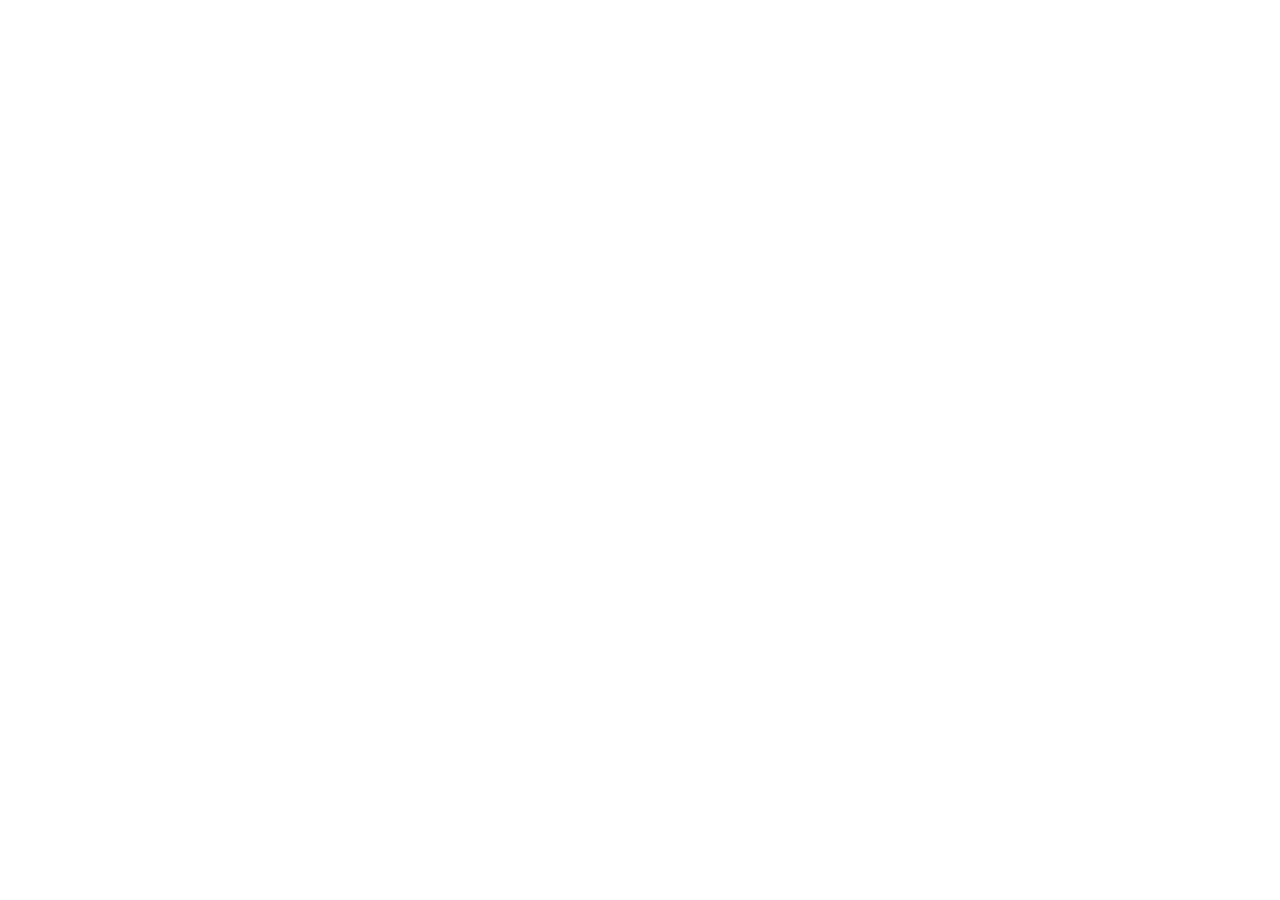
==== app/scene/index.html @ 1c398803 "feat: C新增机器人圆桌与同步分析展示" ====
<!doctype html>
<html lang="zh-CN"><head><meta charset="UTF-8"><meta name="viewport" content="width=device-width, initial-scale=1">
<style>
*{box-sizing:border-box}body{margin:0;font-family:"Segoe UI","Microsoft YaHei",sans-serif;color:#233630;background:transparent}
button,summary{font:inherit}button{cursor:pointer}
:root{--ink:#263d36;--muted:#77867e;--paper:#fffef9;--line:#dce6da;--green:#2c6e51;--bg:#eaf1df}
.layout{height:650px;display:grid;grid-template-rows:430px 212px;gap:8px}
.stage{position:relative;border-radius:28px;overflow:hidden;background:radial-gradient(ellipse at 50% 36%,#fbf6df 0,#edf2df 50%,#d9e6ce 100%);border:1px solid #dbe5d1;transition:background 1s,color 1s;color:#283f34}
.stage.night{background:radial-gradient(ellipse at 50% 48%,#253c51 0,#17283e 55%,#111e31 100%);border-color:#304458;color:#ecf4f3}
.sky{position:absolute;inset:0;overflow:hidden;pointer-events:none}.sky::before{content:"";position:absolute;width:220px;height:220px;border-radius:50%;right:-65px;top:-70px;background:#ffe6a6;box-shadow:0 0 90px #ffedb6aa;opacity:.65}
.night .sky::before{width:100px;height:100px;top:30px;right:60px;background:#d5e4ee;box-shadow:0 0 45px #a7c6e84a;opacity:.17}
.stars{display:none;position:absolute;inset:0;background-image:radial-gradient(circle,#d5e9f5 1px,transparent 1.5px);background-size:97px 69px;opacity:.3}.night .stars{display:block}
.stagebar{position:absolute;left:22px;right:22px;top:16px;z-index:5;display:flex;justify-content:space-between;align-items:center;gap:8px}
.badge{font-size:11px;font-weight:600;border-radius:20px;padding:6px 10px;background:#ffffffc7;color:#45634f;border:1px solid #ffffff99;letter-spacing:.3px}
.night .badge{color:#d0e2ed;background:#263c54cc;border-color:#45607766}.badge.private{background:#f3e5ff;color:#75518b}
.table{position:absolute;width:49%;height:56%;left:25.5%;top:25%;border-radius:50%;background:radial-gradient(ellipse,#e5e6c9,#c9d7b8 70%);border:10px solid #d5bc91;box-shadow:0 10px 0 #aa916c,0 18px 30px #50644225,inset 0 0 0 2px #f3f1d2}
.night .table{background:radial-gradient(ellipse,#294658,#1d3549);border-color:#48606a;box-shadow:0 10px 0 #283d49,0 18px 40px #0004,inset 0 0 0 2px #4c6d7d}
.table::after{content:"WOLF / STAGE";position:absolute;bottom:18px;left:0;right:0;text-align:center;letter-spacing:5px;font-size:10px;font-weight:700;color:#6f80644d}.night .table::after{color:#c4dfe52d}
.orbit{position:absolute;left:8%;top:16%;width:84%;height:78%;border:1px dashed #97ac8d4d;border-radius:50%}.night .orbit{border-color:#b7d9df1a}
.seat{position:absolute;transform:translate(-50%,-50%);width:160px;text-align:center;z-index:3;display:flex;align-items:center;flex-direction:column;gap:2px}
.robot{width:94px;height:104px;overflow:visible;filter:drop-shadow(0 7px 3px #173f3920);transition:filter .8s,opacity .8s}
.active .robot{animation:bob 2s ease-in-out infinite;filter:drop-shadow(0 0 10px #9fe9bf90)}
.seat.active::before{content:"";width:85px;height:17px;border:2px solid #5aa279;border-radius:50%;position:absolute;bottom:17px;background:#9bce9833}
.night .seat.active::before{border-color:#91dcd7}.dead .robot{filter:grayscale(1);opacity:.42}.dead .identity{opacity:.65}
.identity{display:flex;gap:5px;align-items:center;justify-content:center;min-width:92px;height:29px;border-radius:9px;background:#fff9eb;border:1px solid #e5d7b8;color:#7d6740;box-shadow:0 3px 9px #394b3010;font-size:11px;font-weight:700;backface-visibility:hidden}
.identity.wolf{background:#ffedeb;color:#aa544e;border-color:#edbbb3}.identity.seer{background:#eee9ff;color:#7657a8;border-color:#d2c2ee}.identity.villager{background:#eef5e5;color:#597743;border-color:#c8d9b3}
.identity.unknown{background:#e4e9e6;color:#78867c;border-color:#cbd4cb}
.deal .identity{animation:deal .9s cubic-bezier(.2,.7,.2,1) both;animation-delay:var(--delay)}
.name{font-size:11px;font-weight:650;letter-spacing:1px;white-space:nowrap}.name span{font-size:9px;letter-spacing:0;font-weight:400;opacity:.6;margin-left:4px}.dead .name{text-decoration:line-through;opacity:.55}
.seatnote{position:absolute;right:12px;top:35px;background:#e8ebea;color:#7b8580;border-radius:5px;font-size:9px;padding:3px 5px;transform:rotate(8deg)}
.center{position:absolute;left:50%;top:49%;transform:translate(-50%,-50%);z-index:6;width:31%;max-width:360px;min-width:245px;text-align:center}
.eyebrow{font-size:9px;font-weight:700;letter-spacing:1.8px;text-transform:uppercase;margin-bottom:7px;color:#69846b}.night .eyebrow{color:#a8c5d1}
.bubble{text-align:left;position:relative;box-shadow:0 10px 24px #172f3012;animation:arrive .35s ease-out;padding:14px 16px;background:#fffcf1;color:#354a3e;border:1px solid #e8dfc9}
.bubble.speech{border-radius:20px 20px 20px 4px;background:#fffef9;border-color:#d9e4d6}
.bubble.action{border-radius:4px 15px 4px 15px;border-left:4px solid #c6955d;background:#fff6e7}
.bubble.action.private-action{border-left-color:#9b7bb6;background:#f5effc;color:#5a4770}
.bubble.speech::after{content:"";position:absolute;bottom:-9px;left:18px;border-top:10px solid #fffef9;border-right:11px solid transparent}
.bubble.action::after{content:"";position:absolute;bottom:-7px;left:20px;width:11px;height:11px;background:inherit;transform:rotate(45deg);border-bottom:1px solid #e8dfc9;border-right:1px solid #e8dfc9}
.bubblehead{display:flex;align-items:center;justify-content:space-between;font-size:10px;color:#7c8778;margin-bottom:7px;gap:5px}.bubblehead b{font-weight:700;color:#4c6354}
.bubbletext{font-size:13px;line-height:1.75;max-height:100px;overflow:auto;overflow-wrap:anywhere}.bubble small{display:block;margin-top:8px;font-size:9px;color:#8c897c}
.reason{margin-top:7px;padding-top:7px;border-top:1px dashed #cbbdd2;color:#86778f;font-size:10px;line-height:1.5;max-height:40px;overflow:auto}
.timeline{position:absolute;bottom:12px;left:22px;right:22px;display:flex;justify-content:space-between;font-size:10px;opacity:.7;z-index:5}
.progressdots{display:flex;align-items:center;gap:7px}.dot{width:5px;height:5px;border-radius:50%;background:#779b79}.night .dot{background:#9bc6d5}.dot.now{width:17px;border-radius:4px}
.target-line{position:absolute;inset:0;width:100%;height:100%;z-index:2;pointer-events:none}
.analysis{border-radius:22px;background:#fffef9;border:1px solid #e0e7db;padding:16px 20px;overflow:auto;color:#334b3c}
.analysisbar{display:flex;align-items:center;justify-content:space-between;margin-bottom:12px;font-size:11px}.analysisbar strong{font-size:14px;letter-spacing:.5px}.analysisbar small{font-size:10px;color:#8b998c}
.analysisgrid{display:grid;grid-template-columns:1.35fr 1fr 1fr;gap:22px}.analysiscol+ .analysiscol{border-left:1px solid #e7ece1;padding-left:22px}
.label{color:#899786;font-size:9px;letter-spacing:1.5px;font-weight:600;margin-bottom:8px}
.quote{font-size:12px;line-height:1.7;margin-bottom:10px;max-height:47px;overflow:auto}.intent{display:inline-block;border-radius:7px;padding:5px 9px;font-size:11px;font-weight:650;background:#e7efdd;color:#557243}
.chips{display:flex;flex-wrap:wrap;gap:5px}.chip{padding:4px 7px;background:#f1f3e9;border-radius:5px;color:#6e7b61;font-size:10px}.subtle{font-size:10px;color:#8a9587;line-height:1.6;margin-top:7px}
.pipeline{display:flex;align-items:center;gap:5px;font-size:10px;color:#74896d}.step{background:#edf3e7;padding:6px;border-radius:6px}.step.pending{background:#f3f0e8;color:#9b9486}
.numbers{display:flex;gap:19px}.number b{font-size:23px;font-weight:600;display:block;letter-spacing:-1px;color:#436b4c}.number span{font-size:9px;color:#85957e}
details{margin-top:8px;font-size:10px;color:#7c8a74}summary{cursor:pointer;list-style:none}summary::before{content:"+ ";color:#5c7e52}details[open] summary::before{content:"− "}pre{white-space:pre-wrap;font-size:10px;line-height:1.5;background:#f3f4ee;padding:10px;border-radius:7px;overflow-wrap:anywhere}
.night + .analysis{background:#192b3d;color:#e0eaf0;border-color:#30475a}.night + .analysis .label,.night + .analysis .subtle,.night + .analysis small{color:#9bb0ba}.night + .analysis .analysiscol+ .analysiscol{border-color:#34495b}.night + .analysis .quote{color:#dfebed}.night + .analysis .chip,.night + .analysis .step{background:#294452;color:#c0d6db}.night + .analysis .intent{background:#304f52;color:#c3e8cd}.night + .analysis .number b{color:#c3e5d7}.night + .analysis pre{background:#122332;color:#c3d4dd}.night + .analysis details{color:#a6c3cc}
@keyframes bob{50%{transform:translateY(-4px)}}@keyframes deal{0%{opacity:0;transform:translateY(80px) rotateY(180deg) scale(.3)}55%{opacity:1}100%{opacity:1;transform:translateY(0) rotateY(0) scale(1)}}@keyframes arrive{from{opacity:0;transform:translateY(5px)}to{opacity:1;transform:translateY(0)}}
@media(max-width:800px){.layout{height:790px;grid-template-rows:490px 292px}.seat{width:120px}.robot{width:78px;height:88px}.identity{min-width:78px;height:26px;font-size:10px}.name{font-size:10px}.center{min-width:220px;width:37%}.bubble{padding:12px}.bubbletext{font-size:11px;max-height:85px}.analysisgrid{grid-template-columns:1.1fr 1fr;gap:14px}.analysiscol+ .analysiscol{padding-left:14px}.analysiscol:last-child{grid-column:1/3;border:0;padding-left:0;display:flex;gap:20px;align-items:center}.analysiscol:last-child .label{margin-bottom:0}.analysiscol:last-child details{margin-top:0}.table{width:52%;left:24%;height:55%;top:25%}.badge{font-size:9px;padding:5px 8px}.stagebar{left:12px;right:12px}.timeline{left:14px;right:14px}.analysis{padding:14px}}
@media(prefers-reduced-motion:reduce){*{animation:none!important;transition:none!important}}
</style></head><body>
<main class="layout" id="app" aria-label="六机器人狼人杀观察场景"></main>
<script>
const POS=[[26,18],[74,18],[88,51],[74,77],[26,77],[12,51]];
const COLORS=['#80bfa2','#e8b27d','#b09bd0','#7faec7','#d4bf74','#d8949e'];
const NAMES=['青柠','琥珀','星云','冰川','麦穗','珊瑚'];
let previous='',lastGameId='',lastCursor=-1;
const esc=v=>String(v==null?'':v).replace(/[&<>"']/g,c=>({'&':'&amp;','<':'&lt;','>':'&gt;','"':'&quot;',"'":'&#39;'}[c]));
function robot(id,dead){
const color=COLORS[id-1],eye=dead?'<path d="m35 40 7 7m0-7-7 7m23-7 7 7m0-7-7 7" stroke="#717c76" stroke-width="3" stroke-linecap="round"/>':
'<rect x="33" y="39" width="11" height="14" rx="5.5" fill="#d3fff0"/><rect x="56" y="39" width="11" height="14" rx="5.5" fill="#d3fff0"/><circle cx="38" cy="44" r="2" fill="#fff"/><circle cx="61" cy="44" r="2" fill="#fff"/>';
return '<svg class="robot" role="img" aria-label="'+id+'号卡通机器人'+(dead?'已出局':'')+'" viewBox="0 0 100 110"><ellipse cx="50" cy="105" rx="24" ry="4" fill="#203c3020"/><path d="M50 15V6" stroke="'+color+'" stroke-width="4"/><circle cx="50" cy="5" r="4" fill="'+color+'"/><rect x="15" y="31" width="8" height="22" rx="4" fill="'+color+'"/><rect x="77" y="31" width="8" height="22" rx="4" fill="'+color+'"/><rect x="21" y="17" width="58" height="49" rx="18" fill="'+color+'"/><path d="M31 24Q50 16 69 24" fill="none" stroke="#ffffff77" stroke-width="3" stroke-linecap="round"/><rect x="27" y="31" width="46" height="27" rx="11" fill="#243f42"/>'+eye+'<rect x="32" y="69" width="36" height="27" rx="10" fill="'+color+'"/><rect x="40" y="73" width="20" height="15" rx="5" fill="#ffffffbb"/><path d="m47 78 7 3-7 3z" fill="'+color+'"/><path d="M27 75q-9 6-8 15M73 75q9 6 8 15" fill="none" stroke="'+color+'" stroke-width="8" stroke-linecap="round"/><rect x="35" y="94" width="12" height="9" rx="4" fill="'+color+'"/><rect x="53" y="94" width="12" height="9" rx="4" fill="'+color+'"/></svg>';
}
function send(type,data){window.parent.postMessage(Object.assign({isStreamlitMessage:true,type:type},data||{}),'*')}
function render(m){
const signature=JSON.stringify(m);if(signature===previous)return;previous=signature;
const c=m.current,a=m.analysis;
const deal=!!m.game_id&&m.cursor===1&&(lastGameId!==m.game_id||lastCursor<1);lastGameId=m.game_id;lastCursor=m.cursor;
const seats=m.players.map((p,i)=>'<section class="seat '+(!p.alive?'dead ':'')+(c.actor===p.id?'active ':'')+(deal?'deal':'')+'" style="left:'+POS[i][0]+'%;top:'+POS[i][1]+'%;--delay:'+(i*170)+'ms" aria-label="'+p.id+'号 '+esc(p.role_name)+' '+(p.alive?'存活':'已出局')+'"><div class="identity '+esc(p.role||'unknown')+'">'+(p.role==='wolf'?'◆':p.role==='seer'?'◈':p.role?'✦':'◇')+' '+esc(p.role_name)+'</div>'+robot(p.id,!p.alive)+'<div class="name">'+p.id+'号 · '+NAMES[i]+'<span>'+(p.alive?'': '已出局')+'</span></div>'+(!p.alive?'<div class="seatnote">已出局</div>':'')+'</section>').join('');
let target='';
if(c.actor&&c.target){const p=POS[c.actor-1],q=POS[c.target-1];target='<svg class="target-line" viewBox="0 0 100 100" preserveAspectRatio="none" aria-label="'+c.actor+'号指向'+c.target+'号"><defs><marker id="arrow" viewBox="0 0 10 10" refX="8" refY="5" markerWidth="5" markerHeight="5" orient="auto"><path d="M0 0L10 5L0 10Z" fill="#cfa16b"/></marker></defs><line x1="'+p[0]+'" y1="'+(p[1]+6)+'" x2="'+q[0]+'" y2="'+(q[1]+6)+'" stroke="#cfa16b" stroke-width=".35" stroke-dasharray="1 1" opacity=".65" marker-end="url(#arrow)"/></svg>'}
const phaseName=({night:'夜晚 · 秘密行动',day_speak:'白天 · 公开发言',day_vote:'白天 · 正式投票'})[m.phase]||'观察对局';
const phaseTag=m.winner?'对局结束':m.cursor?phaseName:'准备开局';
const body=m.busy?'正在等待模型返回，本次行动完成后会自动更新。':c.body;
const turn=m.winner|| (m.busy?'正在思考…':c.actor?c.actor+'号机器人 · '+c.title:c.title);
const speaker=a.speaker?a.speaker+'号原文':'等待公开发言';
let chips=[];const entities=a.entities||{};
if(entities.player_ids&&entities.player_ids.length)chips.push('提及 '+entities.player_ids.join('、')+'号');
if(entities.claimed_role)chips.push('声称 '+entities.claimed_role);
if(entities.check_target!=null)chips.push('查验 '+entities.check_target+'号');
if(entities.vote_target!=null)chips.push('投票意向 '+entities.vote_target+'号');
if(!chips.length)chips.push(a.classified?'未提取到明确目标':'发言后同步分析');
const metrics=m.metrics||{},calls=metrics.call_count===undefined?'—':metrics.call_count,events=m.cursor;
const sourceText=m.source==='离线联调'?'离线玩家 · A本地模型':m.source;
document.getElementById('app').innerHTML='<section class="stage '+(m.night?'night':'day')+'" aria-label="'+(m.night?'夜晚场景':'白天场景')+'"><div class="sky"><div class="stars"></div></div><div class="stagebar"><span class="badge">'+(m.night?'☾':'☀')+' '+esc(phaseTag)+'</span><span class="badge">'+(m.replay?'↶ 历史回放':'◉ 现场观察')+' · '+esc(sourceText)+'</span></div><div class="orbit"></div><div class="table"></div>'+target+seats+'<div class="center"><div class="eyebrow">'+(m.winner?'GAME FINISHED':m.busy?'THINKING':c.speech?'PUBLIC SPEECH':'CURRENT ACTION')+'</div><div class="bubble '+(c.speech?'speech':'action')+(c.private?' private-action':'')+'" role="status" aria-live="polite"><div class="bubblehead"><b>'+esc(turn)+'</b><span>'+(c.private?'仅上帝视角':c.speech?'公开发言':'游戏记录')+'</span></div><div class="bubbletext">'+esc(body)+'</div>'+(c.reason?'<div class="reason">角色自述依据：'+esc(c.reason)+'</div>':'')+'</div></div><div class="timeline"><span>'+(m.cursor?'DAY '+m.day+' · '+(m.night?'NIGHT':'DAYLIGHT'):'2 狼人 / 1 预言家 / 3 平民')+'</span><div class="progressdots"><span class="dot '+(m.night?'now':'')+'"></span><span>夜晚</span><span class="dot '+(m.phase==='day_speak'?'now':'')+'"></span><span>发言</span><span class="dot '+(m.phase==='day_vote'?'now':'')+'"></span><span>投票</span></div><span>上帝视角 · 私密信息仅供观察</span></div></section><section class="analysis" aria-label="同步小模型分析"><div class="analysisbar"><strong>✦ 小模型观察站</strong><small>随公开发言同步 · 仅识别表达，不认证身份</small></div><div class="analysisgrid"><div class="analysiscol"><div class="label">'+esc(speaker)+'</div><div class="quote">'+esc(a.speech||'夜间行动无需发言分类。出现公开发言后，这里会展示原句与分析。')+'</div><span class="intent">'+esc(a.intent)+'</span> <span style="font-size:9px;color:#94a18e">'+(a.classified?'已记录':'等待中')+'</span></div><div class="analysiscol"><div class="label">识别信息 / 协作状态</div><div class="chips">'+chips.map(x=>'<span class="chip">'+esc(x)+'</span>').join('')+'</div><div class="pipeline" style="margin-top:12px"><span class="step">公开发言</span> → <span class="step '+(!a.classified?'pending':'')+'">小模型分析</span> → <span class="step pending">后续输入待核验</span></div><div class="subtle">'+esc(a.confidence)+'</div></div><div class="analysiscol"><div><div class="label">这场对局 / 检查</div><div class="numbers"><div class="number"><b>'+events+'</b><span>已显示事件</span></div><div class="number"><b>'+esc(calls)+'</b><span>服务记录调用</span></div></div></div><details><summary>查看本步证据</summary><div class="subtle">对局 '+esc(m.game_id||'尚未创建')+' · 事件 '+m.cursor+'<br>模型 '+esc(a.model||'等待发言')+'<br>'+esc(a.evidence_note)+'</div><pre>'+esc(JSON.stringify({event:c,analysis:a,metrics:metrics},null,2))+'</pre></details></div></div></section>';
send('streamlit:setFrameHeight',{height:window.innerWidth<=800?790:650});
}
window.addEventListener('message',e=>{if(e.source===window.parent&&e.data&&e.data.type==='streamlit:render'&&e.data.args&&e.data.args.model)render(e.data.args.model)});
window.addEventListener('resize',()=>send('streamlit:setFrameHeight',{height:window.innerWidth<=800?790:650}));
send('streamlit:componentReady',{apiVersion:1});
send('streamlit:setFrameHeight',{height:650});
</script></body></html>
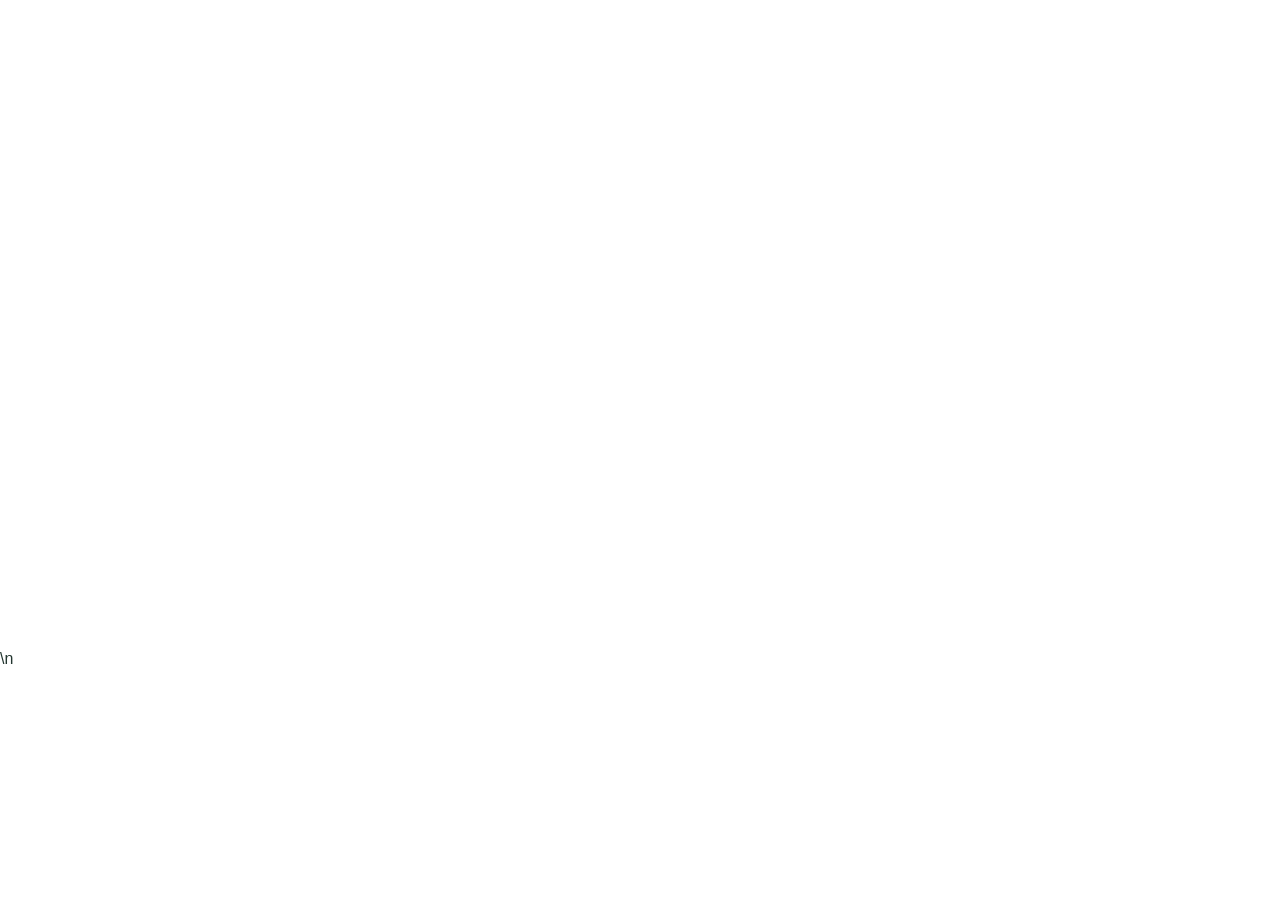
==== commit 2ede459d: "修复大部分bug" ====
--- a/app/scene/index.html
+++ b/app/scene/index.html
@@ -37,8 +37,9 @@
 .bubble.speech::after{content:"";position:absolute;bottom:-9px;left:18px;border-top:10px solid #fffef9;border-right:11px solid transparent}
 .bubble.action::after{content:"";position:absolute;bottom:-7px;left:20px;width:11px;height:11px;background:inherit;transform:rotate(45deg);border-bottom:1px solid #e8dfc9;border-right:1px solid #e8dfc9}
 .bubblehead{display:flex;align-items:center;justify-content:space-between;font-size:10px;color:#7c8778;margin-bottom:7px;gap:5px}.bubblehead b{font-weight:700;color:#4c6354}
-.bubbletext{font-size:13px;line-height:1.75;max-height:100px;overflow:auto;overflow-wrap:anywhere}.bubble small{display:block;margin-top:8px;font-size:9px;color:#8c897c}
-.reason{margin-top:7px;padding-top:7px;border-top:1px dashed #cbbdd2;color:#86778f;font-size:10px;line-height:1.5;max-height:40px;overflow:auto}
+.bubbletext{font-size:20px;line-height:1.6;max-height:150px;overflow:auto;overflow-wrap:anywhere}.bubble small{display:block;margin-top:8px;font-size:9px;color:#8c897c}
+.reason{margin-top:7px;padding-top:7px;border-top:1px dashed #cbbdd2;color:#86778f;font-size:14px;line-height:1.6;max-height:160px;overflow:auto}
+.wolf-discussion{margin-top:9px;padding:9px 11px;border-radius:10px;background:#f5effc;color:#654b78;border:1px solid #d7c4e6;text-align:left;font-size:11px;line-height:1.5;box-shadow:0 5px 14px #172f3010}.night .wolf-discussion{background:#2b243b;color:#e4d7f1;border-color:#66517b}.wolf-discussion b{display:block;font-size:10px;margin-bottom:4px}
 .timeline{position:absolute;bottom:12px;left:22px;right:22px;display:flex;justify-content:space-between;font-size:10px;opacity:.7;z-index:5}
 .progressdots{display:flex;align-items:center;gap:7px}.dot{width:5px;height:5px;border-radius:50%;background:#779b79}.night .dot{background:#9bc6d5}.dot.now{width:17px;border-radius:4px}
 .target-line{position:absolute;inset:0;width:100%;height:100%;z-index:2;pointer-events:none}
@@ -53,14 +54,14 @@
 details{margin-top:8px;font-size:10px;color:#7c8a74}summary{cursor:pointer;list-style:none}summary::before{content:"+ ";color:#5c7e52}details[open] summary::before{content:"− "}pre{white-space:pre-wrap;font-size:10px;line-height:1.5;background:#f3f4ee;padding:10px;border-radius:7px;overflow-wrap:anywhere}
 .night + .analysis{background:#192b3d;color:#e0eaf0;border-color:#30475a}.night + .analysis .label,.night + .analysis .subtle,.night + .analysis small{color:#9bb0ba}.night + .analysis .analysiscol+ .analysiscol{border-color:#34495b}.night + .analysis .quote{color:#dfebed}.night + .analysis .chip,.night + .analysis .step{background:#294452;color:#c0d6db}.night + .analysis .intent{background:#304f52;color:#c3e8cd}.night + .analysis .number b{color:#c3e5d7}.night + .analysis pre{background:#122332;color:#c3d4dd}.night + .analysis details{color:#a6c3cc}
 @keyframes bob{50%{transform:translateY(-4px)}}@keyframes deal{0%{opacity:0;transform:translateY(80px) rotateY(180deg) scale(.3)}55%{opacity:1}100%{opacity:1;transform:translateY(0) rotateY(0) scale(1)}}@keyframes arrive{from{opacity:0;transform:translateY(5px)}to{opacity:1;transform:translateY(0)}}
-@media(max-width:800px){.layout{height:790px;grid-template-rows:490px 292px}.seat{width:120px}.robot{width:78px;height:88px}.identity{min-width:78px;height:26px;font-size:10px}.name{font-size:10px}.center{min-width:220px;width:37%}.bubble{padding:12px}.bubbletext{font-size:11px;max-height:85px}.analysisgrid{grid-template-columns:1.1fr 1fr;gap:14px}.analysiscol+ .analysiscol{padding-left:14px}.analysiscol:last-child{grid-column:1/3;border:0;padding-left:0;display:flex;gap:20px;align-items:center}.analysiscol:last-child .label{margin-bottom:0}.analysiscol:last-child details{margin-top:0}.table{width:52%;left:24%;height:55%;top:25%}.badge{font-size:9px;padding:5px 8px}.stagebar{left:12px;right:12px}.timeline{left:14px;right:14px}.analysis{padding:14px}}
+@media(max-width:800px){.layout{height:790px;grid-template-rows:490px 292px}.seat{width:120px}.robot{width:78px;height:88px}.identity{min-width:78px;height:26px;font-size:10px}.name{font-size:10px}.center{min-width:220px;width:37%}.bubble{padding:12px}.bubbletext{font-size:16px;max-height:110px}.analysisgrid{grid-template-columns:1.1fr 1fr;gap:14px}.analysiscol+ .analysiscol{padding-left:14px}.analysiscol:last-child{grid-column:1/3;border:0;padding-left:0;display:flex;gap:20px;align-items:center}.analysiscol:last-child .label{margin-bottom:0}.analysiscol:last-child details{margin-top:0}.table{width:52%;left:24%;height:55%;top:25%}.badge{font-size:9px;padding:5px 8px}.stagebar{left:12px;right:12px}.timeline{left:14px;right:14px}.analysis{padding:14px}}
 @media(prefers-reduced-motion:reduce){*{animation:none!important;transition:none!important}}
 </style></head><body>
-<main class="layout" id="app" aria-label="六机器人狼人杀观察场景"></main>
+<main class="layout" id="app" aria-label="十席狼人杀观察场景"></main>
 <script>
-const POS=[[26,18],[74,18],[88,51],[74,77],[26,77],[12,51]];
-const COLORS=['#80bfa2','#e8b27d','#b09bd0','#7faec7','#d4bf74','#d8949e'];
-const NAMES=['青柠','琥珀','星云','冰川','麦穗','珊瑚'];
+const POS=[[18,12],[50,8],[82,12],[94,38],[82,72],[50,86],[18,72],[6,38],[31,28],[69,28]];
+const COLORS=['#80bfa2','#e8b27d','#b09bd0','#7faec7','#d4bf74','#d8949e','#9bc8b1','#c6a5df','#e5c584','#8db6d1'];
+const NAMES=['青柠','琥珀','星云','冰川','麦穗','珊瑚','松针','晚风','月桂','流萤'];
 let previous='',lastGameId='',lastCursor=-1;
 const esc=v=>String(v==null?'':v).replace(/[&<>"']/g,c=>({'&':'&amp;','<':'&lt;','>':'&gt;','"':'&quot;',"'":'&#39;'}[c]));
 function robot(id,dead){
@@ -73,13 +74,14 @@
 const signature=JSON.stringify(m);if(signature===previous)return;previous=signature;
 const c=m.current,a=m.analysis;
 const deal=!!m.game_id&&m.cursor===1&&(lastGameId!==m.game_id||lastCursor<1);lastGameId=m.game_id;lastCursor=m.cursor;
-const seats=m.players.map((p,i)=>'<section class="seat '+(!p.alive?'dead ':'')+(c.actor===p.id?'active ':'')+(deal?'deal':'')+'" style="left:'+POS[i][0]+'%;top:'+POS[i][1]+'%;--delay:'+(i*170)+'ms" aria-label="'+p.id+'号 '+esc(p.role_name)+' '+(p.alive?'存活':'已出局')+'"><div class="identity '+esc(p.role||'unknown')+'">'+(p.role==='wolf'?'◆':p.role==='seer'?'◈':p.role?'✦':'◇')+' '+esc(p.role_name)+'</div>'+robot(p.id,!p.alive)+'<div class="name">'+p.id+'号 · '+NAMES[i]+'<span>'+(p.alive?'': '已出局')+'</span></div>'+(!p.alive?'<div class="seatnote">已出局</div>':'')+'</section>').join('');
+const seats=m.players.map((p,i)=>'<section class="seat '+(!p.alive?'dead ':'')+(c.actor===p.id?'active ':'')+(deal?'deal':'')+'" style="left:'+POS[i][0]+'%;top:'+POS[i][1]+'%;--delay:'+(i*170)+'ms" aria-label="'+(p.is_human?'我，':'')+p.id+'号 '+esc(p.role_name)+' '+(p.alive?'存活':'已出局')+'"><div class="identity '+esc(p.role||'unknown')+'">'+(p.is_human?'我 · ':'')+(p.role==='wolf'?'◆':p.role==='seer'?'◈':p.role?'✦':'◇')+' '+esc(p.role_name)+'</div>'+robot(p.id,!p.alive)+'<div class="name">'+(p.is_human?'我 · ':'')+p.id+'号 · '+NAMES[i]+'<span>'+(p.alive?'': '已出局')+'</span></div>'+(!p.alive?'<div class="seatnote">已出局</div>':'')+'</section>').join('');
 let target='';
 if(c.actor&&c.target){const p=POS[c.actor-1],q=POS[c.target-1];target='<svg class="target-line" viewBox="0 0 100 100" preserveAspectRatio="none" aria-label="'+c.actor+'号指向'+c.target+'号"><defs><marker id="arrow" viewBox="0 0 10 10" refX="8" refY="5" markerWidth="5" markerHeight="5" orient="auto"><path d="M0 0L10 5L0 10Z" fill="#cfa16b"/></marker></defs><line x1="'+p[0]+'" y1="'+(p[1]+6)+'" x2="'+q[0]+'" y2="'+(q[1]+6)+'" stroke="#cfa16b" stroke-width=".35" stroke-dasharray="1 1" opacity=".65" marker-end="url(#arrow)"/></svg>'}
 const phaseName=({night:'夜晚 · 秘密行动',day_speak:'白天 · 公开发言',day_vote:'白天 · 正式投票'})[m.phase]||'观察对局';
 const phaseTag=m.winner?'对局结束':m.cursor?phaseName:'准备开局';
-const body=m.busy?'正在等待模型返回，本次行动完成后会自动更新。':c.body;
-const turn=m.winner|| (m.busy?'正在思考…':c.actor?c.actor+'号机器人 · '+c.title:c.title);
+const body=m.busy?'当前一步正在处理，完成后会自动更新。请勿重复点击；已发出的请求不能取消。':c.body;
+const humanTurn=!m.winner&&!m.busy&&m.status==='waiting_human'&&m.human_player_id;
+const turn=m.winner|| (m.busy?'正在思考…':humanTurn?'你的回合 · '+m.human_player_id+'号':c.actor?c.actor+'号机器人 · '+c.title:c.title);
 const speaker=a.speaker?a.speaker+'号原文':'等待公开发言';
 let chips=[];const entities=a.entities||{};
 if(entities.player_ids&&entities.player_ids.length)chips.push('提及 '+entities.player_ids.join('、')+'号');
@@ -89,7 +91,9 @@
 if(!chips.length)chips.push(a.classified?'未提取到明确目标':'发言后同步分析');
 const metrics=m.metrics||{},calls=metrics.call_count===undefined?'—':metrics.call_count,events=m.cursor;
 const sourceText=m.source==='离线联调'?'离线玩家 · A本地模型':m.source;
-document.getElementById('app').innerHTML='<section class="stage '+(m.night?'night':'day')+'" aria-label="'+(m.night?'夜晚场景':'白天场景')+'"><div class="sky"><div class="stars"></div></div><div class="stagebar"><span class="badge">'+(m.night?'☾':'☀')+' '+esc(phaseTag)+'</span><span class="badge">'+(m.replay?'↶ 历史回放':'◉ 现场观察')+' · '+esc(sourceText)+'</span></div><div class="orbit"></div><div class="table"></div>'+target+seats+'<div class="center"><div class="eyebrow">'+(m.winner?'GAME FINISHED':m.busy?'THINKING':c.speech?'PUBLIC SPEECH':'CURRENT ACTION')+'</div><div class="bubble '+(c.speech?'speech':'action')+(c.private?' private-action':'')+'" role="status" aria-live="polite"><div class="bubblehead"><b>'+esc(turn)+'</b><span>'+(c.private?'仅上帝视角':c.speech?'公开发言':'游戏记录')+'</span></div><div class="bubbletext">'+esc(body)+'</div>'+(c.reason?'<div class="reason">角色自述依据：'+esc(c.reason)+'</div>':'')+'</div></div><div class="timeline"><span>'+(m.cursor?'DAY '+m.day+' · '+(m.night?'NIGHT':'DAYLIGHT'):'2 狼人 / 1 预言家 / 3 平民')+'</span><div class="progressdots"><span class="dot '+(m.night?'now':'')+'"></span><span>夜晚</span><span class="dot '+(m.phase==='day_speak'?'now':'')+'"></span><span>发言</span><span class="dot '+(m.phase==='day_vote'?'now':'')+'"></span><span>投票</span></div><span>上帝视角 · 私密信息仅供观察</span></div></section><section class="analysis" aria-label="同步小模型分析"><div class="analysisbar"><strong>✦ 小模型观察站</strong><small>随公开发言同步 · 仅识别表达，不认证身份</small></div><div class="analysisgrid"><div class="analysiscol"><div class="label">'+esc(speaker)+'</div><div class="quote">'+esc(a.speech||'夜间行动无需发言分类。出现公开发言后，这里会展示原句与分析。')+'</div><span class="intent">'+esc(a.intent)+'</span> <span style="font-size:9px;color:#94a18e">'+(a.classified?'已记录':'等待中')+'</span></div><div class="analysiscol"><div class="label">识别信息 / 协作状态</div><div class="chips">'+chips.map(x=>'<span class="chip">'+esc(x)+'</span>').join('')+'</div><div class="pipeline" style="margin-top:12px"><span class="step">公开发言</span> → <span class="step '+(!a.classified?'pending':'')+'">小模型分析</span> → <span class="step pending">后续输入待核验</span></div><div class="subtle">'+esc(a.confidence)+'</div></div><div class="analysiscol"><div><div class="label">这场对局 / 检查</div><div class="numbers"><div class="number"><b>'+events+'</b><span>已显示事件</span></div><div class="number"><b>'+esc(calls)+'</b><span>服务记录调用</span></div></div></div><details><summary>查看本步证据</summary><div class="subtle">对局 '+esc(m.game_id||'尚未创建')+' · 事件 '+m.cursor+'<br>模型 '+esc(a.model||'等待发言')+'<br>'+esc(a.evidence_note)+'</div><pre>'+esc(JSON.stringify({event:c,analysis:a,metrics:metrics},null,2))+'</pre></details></div></div></section>';
+const discussion=m.wolf_discussion&&m.wolf_discussion.text?'<div class="wolf-discussion"><b>狼队讨论 · '+esc(m.wolf_discussion.actor||'')+'号</b>'+esc(m.wolf_discussion.text)+'</div>':'';
+document.getElementById('app').innerHTML='<section class="stage '+(m.night?'night':'day')+'" aria-label="'+(m.night?'夜晚场景':'白天场景')+'"><div class="sky"><div class="stars"></div></div><div class="stagebar"><span class="badge">'+(m.night?'☾':'☀')+' '+esc(phaseTag)+'</span><span class="badge">'+(m.replay?'↶ 历史回放':'◉ 现场观察')+' · '+esc(sourceText)+'</span></div><div class="orbit"></div><div class="table"></div>'+target+seats+'<div class="center"><div class="eyebrow">'+(m.winner?'GAME FINISHED':m.busy?'THINKING':c.speech?'PUBLIC SPEECH':'CURRENT ACTION')+'</div><div class="bubble '+(c.speech?'speech':'action')+(c.private?' private-action':'')+'" role="status" aria-live="polite"><div class="bubblehead"><b>'+esc(turn)+'</b><span>'+(c.private?'仅上帝视角':c.speech?'公开发言':'游戏记录')+'</span></div><div class="bubbletext">'+esc(body)+'</div>'+(c.reason?'<div class="reason">角色自述依据：'+esc(c.reason)+'</div>':'')+'</div></div><div class="timeline"><span>'+(m.cursor?'DAY '+m.day+' · '+(m.night?'NIGHT':'DAYLIGHT'):'3 狼人 / 1 预言家 / 1 女巫 / 1 猎人 / 4 平民')+'</span><div class="progressdots"><span class="dot '+(m.night?'now':'')+'"></span><span>夜晚</span><span class="dot '+(m.phase==='day_speak'?'now':'')+'"></span><span>发言</span><span class="dot '+(m.phase==='day_vote'?'now':'')+'"></span><span>投票</span></div><span>十人局 · 私密信息按权限显示</span></div></section><section class="analysis" aria-label="同步小模型分析"><div class="analysisbar"><strong>✦ 小模型观察站</strong><small>随公开发言同步 · 仅识别表达，不认证身份</small></div><div class="analysisgrid"><div class="analysiscol"><div class="label">'+esc(speaker)+'</div><div class="quote">'+esc(a.speech||'夜间行动无需发言分类。出现公开发言后，这里会展示原句与分析。')+'</div><span class="intent">'+esc(a.intent)+'</span> <span style="font-size:9px;color:#94a18e">'+(a.classified?'已记录':'等待中')+'</span></div><div class="analysiscol"><div class="label">识别信息 / 协作状态</div><div class="chips">'+chips.map(x=>'<span class="chip">'+esc(x)+'</span>').join('')+'</div><div class="pipeline" style="margin-top:12px"><span class="step">公开发言</span> → <span class="step '+(!a.classified?'pending':'')+'">小模型分析</span> → <span class="step pending">后续输入待核验</span></div><div class="subtle">'+esc(a.confidence)+'</div></div><div class="analysiscol"><div><div class="label">这场对局 / 检查</div><div class="numbers"><div class="number"><b>'+events+'</b><span>已显示事件</span></div><div class="number"><b>'+esc(calls)+'</b><span>调用尝试（含重试）</span></div></div></div><details><summary>查看本步证据</summary><div class="subtle">对局 '+esc(m.game_id||'尚未创建')+' · 事件 '+m.cursor+'<br>模型 '+esc(a.model||'等待发言')+'<br>'+esc(a.evidence_note)+'</div><pre>'+esc(JSON.stringify({event:c,analysis:a,metrics:metrics},null,2))+'</pre></details></div></div></section>';
+if(discussion){const box=document.createElement('div');box.innerHTML=discussion;const center=document.querySelector('.center');if(center)center.appendChild(box.firstElementChild)}
 send('streamlit:setFrameHeight',{height:window.innerWidth<=800?790:650});
 }
 window.addEventListener('message',e=>{if(e.source===window.parent&&e.data&&e.data.type==='streamlit:render'&&e.data.args&&e.data.args.model)render(e.data.args.model)});
@@ -97,3 +101,5 @@
 send('streamlit:componentReady',{apiVersion:1});
 send('streamlit:setFrameHeight',{height:650});
 </script></body></html>
+
+\n
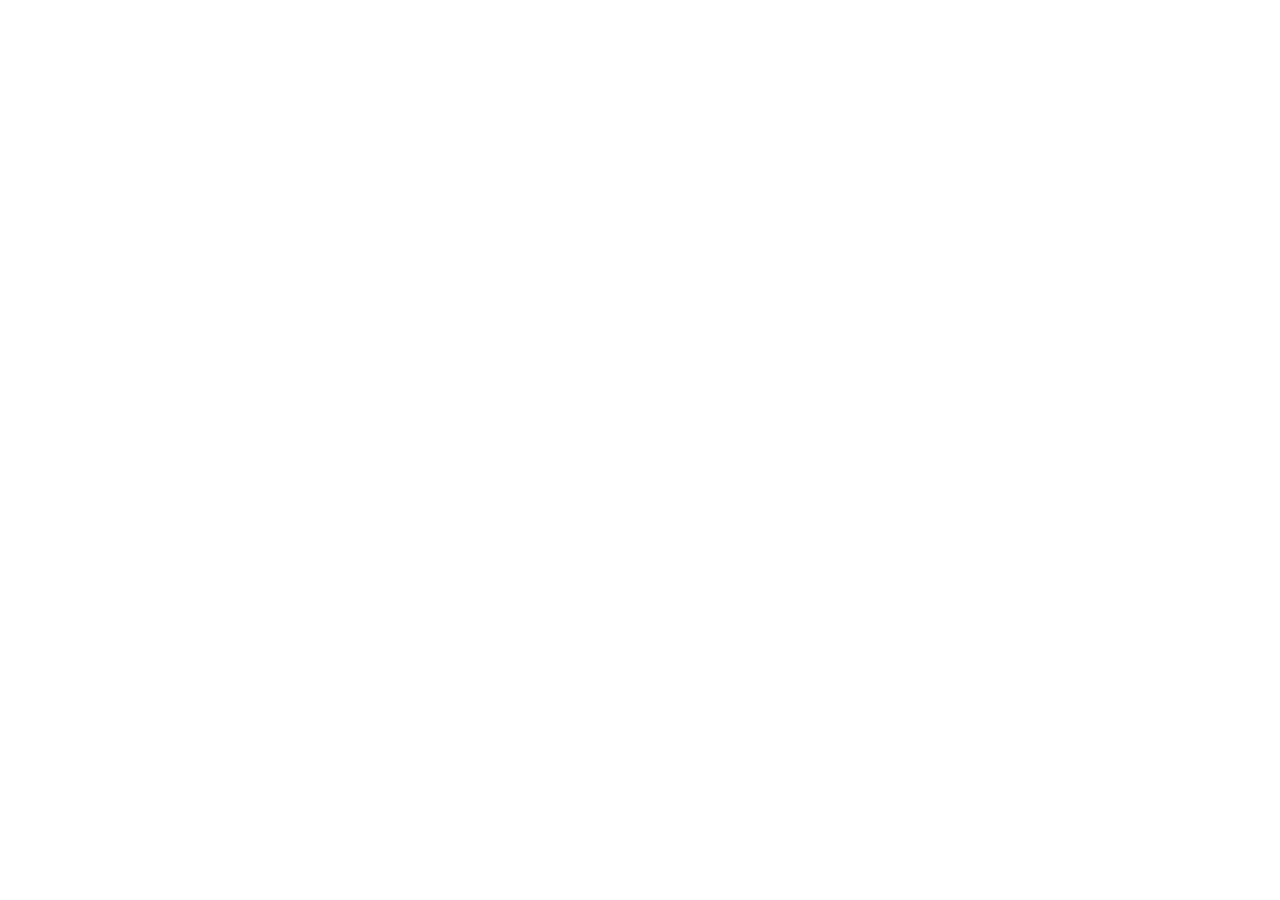
==== commit 914a37b5: "合并九模型整合服务并接通真人前端" ====
--- a/app/scene/index.html
+++ b/app/scene/index.html
@@ -56,10 +56,44 @@
 @keyframes bob{50%{transform:translateY(-4px)}}@keyframes deal{0%{opacity:0;transform:translateY(80px) rotateY(180deg) scale(.3)}55%{opacity:1}100%{opacity:1;transform:translateY(0) rotateY(0) scale(1)}}@keyframes arrive{from{opacity:0;transform:translateY(5px)}to{opacity:1;transform:translateY(0)}}
 @media(max-width:800px){.layout{height:790px;grid-template-rows:490px 292px}.seat{width:120px}.robot{width:78px;height:88px}.identity{min-width:78px;height:26px;font-size:10px}.name{font-size:10px}.center{min-width:220px;width:37%}.bubble{padding:12px}.bubbletext{font-size:16px;max-height:110px}.analysisgrid{grid-template-columns:1.1fr 1fr;gap:14px}.analysiscol+ .analysiscol{padding-left:14px}.analysiscol:last-child{grid-column:1/3;border:0;padding-left:0;display:flex;gap:20px;align-items:center}.analysiscol:last-child .label{margin-bottom:0}.analysiscol:last-child details{margin-top:0}.table{width:52%;left:24%;height:55%;top:25%}.badge{font-size:9px;padding:5px 8px}.stagebar{left:12px;right:12px}.timeline{left:14px;right:14px}.analysis{padding:14px}}
 @media(prefers-reduced-motion:reduce){*{animation:none!important;transition:none!important}}
+
+/* Ten seats: two aligned rows around a rectangular table. */
+.layout{height:auto;display:flex;flex-direction:column;gap:12px}
+.stage{height:550px;flex-shrink:0}
+.table{left:5%;top:36%;width:90%;height:29%;border-radius:20px;border-width:8px}
+.table::after,.orbit{display:none}
+.seat{width:17%;max-width:150px;gap:3px}
+.robot{width:78px;height:86px}
+.identity{font-size:13px;min-width:90px;height:30px;padding:0 8px}
+.identity.witch{background:#eae8ff;color:#665093;border-color:#c9bee6}
+.identity.hunter{background:#fff0d6;color:#8b652f;border-color:#e7c488}
+.name{font-size:14px;letter-spacing:0}.name span{font-size:11px}
+.seat.active::before{width:100px;height:22px;bottom:20px;background:#72b89555;box-shadow:0 0 16px #68ad7a55}
+.seat.target .identity{outline:3px solid #d79c4e;outline-offset:3px}
+.seat.target::after{content:'行动目标';font-size:11px;color:#956021;background:#fff0d6;border-radius:5px;padding:2px 5px;position:absolute;top:-23px}
+.center{top:50.5%;width:78%;max-width:none;min-width:0}
+.eyebrow{display:none}.bubble{padding:12px 18px;animation:none}
+.bubblehead{font-size:13px;margin-bottom:5px}.bubbletext{font-size:20px;line-height:1.6;max-height:92px}
+.timeline{font-size:11px;gap:12px}.badge{font-size:12px}
+.analysis{overflow:visible;padding:20px}.analysisbar strong{font-size:18px}.analysisbar small{font-size:12px}
+.analysisgrid{grid-template-columns:1.2fr 1.2fr 1fr;gap:20px}.analysiscol+ .analysiscol{padding-left:20px}
+.label{font-size:12px;letter-spacing:.5px}.quote{font-size:16px;line-height:1.6;max-height:100px}
+.intent{font-size:15px}.chip{font-size:13px}.subtle,.pipeline{font-size:12px}.pipeline{flex-wrap:wrap}
+.number span{font-size:12px}details{font-size:13px}pre{font-size:12px}
+.reason-wide{margin:0;padding:16px 20px;border:1px solid #d8dfd2;border-radius:16px;background:#fffef9;color:#42513f}
+.reason-wide summary{font-weight:650;font-size:14px}.reason-wide .reason-body{font-size:20px;line-height:1.6;margin-top:12px;white-space:pre-wrap;overflow-wrap:anywhere}
+.stage.night ~ .analysis,.stage.night ~ .reason-wide{background:#192b3d;color:#e0eaf0;border-color:#30475a}
+.stage.night ~ .analysis .label,.stage.night ~ .analysis .subtle,.stage.night ~ .analysis small{color:#a8bdc5}
+.stage.night ~ .analysis .quote{color:#dfebed}.stage.night ~ .analysis .chip,.stage.night ~ .analysis .step{background:#294452;color:#c0d6db}
+.stage.night ~ .analysis .intent{background:#304f52;color:#c3e8cd}.stage.night ~ .analysis .number b{color:#c3e5d7}
+.wolf-discussion{font-size:14px;max-height:65px;overflow:auto}.wolf-discussion b{font-size:12px}
+@media(max-width:800px){.layout{height:auto}.stage{height:530px}.seat{width:18%}.robot{width:64px;height:74px}.identity{min-width:0;font-size:11px;padding:0 5px}.name{font-size:12px}.name span{display:none}.center{width:80%;min-width:0}.bubbletext{font-size:18px;max-height:90px}.table{left:4%;width:92%;top:36%;height:29%}.analysisgrid{grid-template-columns:1fr 1fr}.analysiscol:last-child{grid-column:1/3;border:0;padding-left:0;display:block}.timeline>span:last-child{display:none}.analysisbar{flex-wrap:wrap;gap:6px}}
+
+.model-label{max-width:100%;font-size:11px;line-height:1.3;overflow:hidden;text-overflow:ellipsis;white-space:nowrap;opacity:.8}
 </style></head><body>
 <main class="layout" id="app" aria-label="十席狼人杀观察场景"></main>
 <script>
-const POS=[[18,12],[50,8],[82,12],[94,38],[82,72],[50,86],[18,72],[6,38],[31,28],[69,28]];
+
 const COLORS=['#80bfa2','#e8b27d','#b09bd0','#7faec7','#d4bf74','#d8949e','#9bc8b1','#c6a5df','#e5c584','#8db6d1'];
 const NAMES=['青柠','琥珀','星云','冰川','麦穗','珊瑚','松针','晚风','月桂','流萤'];
 let previous='',lastGameId='',lastCursor=-1;
@@ -70,36 +104,42 @@
 return '<svg class="robot" role="img" aria-label="'+id+'号卡通机器人'+(dead?'已出局':'')+'" viewBox="0 0 100 110"><ellipse cx="50" cy="105" rx="24" ry="4" fill="#203c3020"/><path d="M50 15V6" stroke="'+color+'" stroke-width="4"/><circle cx="50" cy="5" r="4" fill="'+color+'"/><rect x="15" y="31" width="8" height="22" rx="4" fill="'+color+'"/><rect x="77" y="31" width="8" height="22" rx="4" fill="'+color+'"/><rect x="21" y="17" width="58" height="49" rx="18" fill="'+color+'"/><path d="M31 24Q50 16 69 24" fill="none" stroke="#ffffff77" stroke-width="3" stroke-linecap="round"/><rect x="27" y="31" width="46" height="27" rx="11" fill="#243f42"/>'+eye+'<rect x="32" y="69" width="36" height="27" rx="10" fill="'+color+'"/><rect x="40" y="73" width="20" height="15" rx="5" fill="#ffffffbb"/><path d="m47 78 7 3-7 3z" fill="'+color+'"/><path d="M27 75q-9 6-8 15M73 75q9 6 8 15" fill="none" stroke="'+color+'" stroke-width="8" stroke-linecap="round"/><rect x="35" y="94" width="12" height="9" rx="4" fill="'+color+'"/><rect x="53" y="94" width="12" height="9" rx="4" fill="'+color+'"/></svg>';
 }
 function send(type,data){window.parent.postMessage(Object.assign({isStreamlitMessage:true,type:type},data||{}),'*')}
+let frameHeight=0;
+function resizeFrame(){const height=Math.ceil(document.getElementById('app').getBoundingClientRect().height)+4;frameHeight=height;send('streamlit:setFrameHeight',{height})}
 function render(m){
 const signature=JSON.stringify(m);if(signature===previous)return;previous=signature;
 const c=m.current,a=m.analysis;
 const deal=!!m.game_id&&m.cursor===1&&(lastGameId!==m.game_id||lastCursor<1);lastGameId=m.game_id;lastCursor=m.cursor;
-const seats=m.players.map((p,i)=>'<section class="seat '+(!p.alive?'dead ':'')+(c.actor===p.id?'active ':'')+(deal?'deal':'')+'" style="left:'+POS[i][0]+'%;top:'+POS[i][1]+'%;--delay:'+(i*170)+'ms" aria-label="'+(p.is_human?'我，':'')+p.id+'号 '+esc(p.role_name)+' '+(p.alive?'存活':'已出局')+'"><div class="identity '+esc(p.role||'unknown')+'">'+(p.is_human?'我 · ':'')+(p.role==='wolf'?'◆':p.role==='seer'?'◈':p.role?'✦':'◇')+' '+esc(p.role_name)+'</div>'+robot(p.id,!p.alive)+'<div class="name">'+(p.is_human?'我 · ':'')+p.id+'号 · '+NAMES[i]+'<span>'+(p.alive?'': '已出局')+'</span></div>'+(!p.alive?'<div class="seatnote">已出局</div>':'')+'</section>').join('');
+const perRow=Math.ceil(m.players.length/2);
+const positions=m.players.map((p,i)=>[((i%perRow)+.5)*100/perRow,i<perRow?22:79]);
+const byId=new Map(m.players.map((p,i)=>[p.id,positions[i]]));
+const seats=m.players.map((p,i)=>'<section class="seat '+(!p.alive?'dead ':'')+(c.actor===p.id?'active ':'')+(c.target===p.id?'target ':'')+(deal?'deal':'')+'" style="left:'+positions[i][0]+'%;top:'+positions[i][1]+'%;--delay:'+(i*170)+'ms" aria-label="'+(p.is_human?'我，':'')+p.id+'号 '+esc(p.role_name)+' '+(p.alive?'存活':'已出局')+'"><div class="identity '+esc(p.role||'unknown')+'">'+(p.is_human?'我 · ':'')+(p.role==='wolf'?'◆':p.role==='seer'?'◈':p.role?'✦':'◇')+' '+esc(p.role_name)+'</div>'+robot(p.id,!p.alive)+(p.model_label?'<div class="model-label" title="'+esc(p.model_label)+' · 配置型号">'+esc(p.model_label)+'</div>':'')+'<div class="name">'+(p.is_human?'我 · ':'')+p.id+'号 · '+NAMES[i]+'<span>'+(p.alive?'': '已出局')+'</span></div>'+(!p.alive?'<div class="seatnote">已出局</div>':'')+'</section>').join('');
 let target='';
-if(c.actor&&c.target){const p=POS[c.actor-1],q=POS[c.target-1];target='<svg class="target-line" viewBox="0 0 100 100" preserveAspectRatio="none" aria-label="'+c.actor+'号指向'+c.target+'号"><defs><marker id="arrow" viewBox="0 0 10 10" refX="8" refY="5" markerWidth="5" markerHeight="5" orient="auto"><path d="M0 0L10 5L0 10Z" fill="#cfa16b"/></marker></defs><line x1="'+p[0]+'" y1="'+(p[1]+6)+'" x2="'+q[0]+'" y2="'+(q[1]+6)+'" stroke="#cfa16b" stroke-width=".35" stroke-dasharray="1 1" opacity=".65" marker-end="url(#arrow)"/></svg>'}
-const phaseName=({night:'夜晚 · 秘密行动',day_speak:'白天 · 公开发言',day_vote:'白天 · 正式投票'})[m.phase]||'观察对局';
+if(byId.has(c.actor)&&byId.has(c.target)){const p=byId.get(c.actor),q=byId.get(c.target);target='<svg class="target-line" viewBox="0 0 100 100" preserveAspectRatio="none" aria-label="'+c.actor+'号指向'+c.target+'号"><defs><marker id="arrow" viewBox="0 0 10 10" refX="8" refY="5" markerWidth="5" markerHeight="5" orient="auto"><path d="M0 0L10 5L0 10Z" fill="#cfa16b"/></marker></defs><line x1="'+p[0]+'" y1="'+(p[1]+6)+'" x2="'+q[0]+'" y2="'+(q[1]+6)+'" stroke="#cfa16b" stroke-width=".35" stroke-dasharray="1 1" opacity=".65" marker-end="url(#arrow)"/></svg>'}
+const phaseName=({night:'夜晚 · 秘密行动',day_speak:'白天 · 公开发言',day_vote:'白天 · 正式投票',hunter_action:'猎人 · 技能选择',last_words:'白天 · 遗言'})[m.phase]||'观察对局';
 const phaseTag=m.winner?'对局结束':m.cursor?phaseName:'准备开局';
 const body=m.busy?'当前一步正在处理，完成后会自动更新。请勿重复点击；已发出的请求不能取消。':c.body;
 const humanTurn=!m.winner&&!m.busy&&m.status==='waiting_human'&&m.human_player_id;
-const turn=m.winner|| (m.busy?'正在思考…':humanTurn?'你的回合 · '+m.human_player_id+'号':c.actor?c.actor+'号机器人 · '+c.title:c.title);
+const turn=m.winner|| (m.busy?'正在思考…':humanTurn?'你的回合 · '+m.human_player_id+'号':c.actor?c.actor+'号'+(c.actor===m.human_player_id?'（你）':'机器人')+' · '+c.title:c.title);
 const speaker=a.speaker?a.speaker+'号原文':'等待公开发言';
 let chips=[];const entities=a.entities||{};
 if(entities.player_ids&&entities.player_ids.length)chips.push('提及 '+entities.player_ids.join('、')+'号');
 if(entities.claimed_role)chips.push('声称 '+entities.claimed_role);
 if(entities.check_target!=null)chips.push('查验 '+entities.check_target+'号');
 if(entities.vote_target!=null)chips.push('投票意向 '+entities.vote_target+'号');
+for(const claim of (entities.skill_claims||[])){const action=({save:'救人',poison:'用毒',shoot:'开枪'})[claim.action]||claim.action;const status=({claimed_done:'声称已',intended:'打算',conditional:'有条件',denied:'否认',declined:'放弃'})[claim.status]||claim.status;chips.push('技能宣称：'+status+action+(claim.target!=null?' → '+claim.target+'号':'')+'（未核实）')}
 if(!chips.length)chips.push(a.classified?'未提取到明确目标':'发言后同步分析');
 const metrics=m.metrics||{},calls=metrics.call_count===undefined?'—':metrics.call_count,events=m.cursor;
 const sourceText=m.source==='离线联调'?'离线玩家 · A本地模型':m.source;
 const discussion=m.wolf_discussion&&m.wolf_discussion.text?'<div class="wolf-discussion"><b>狼队讨论 · '+esc(m.wolf_discussion.actor||'')+'号</b>'+esc(m.wolf_discussion.text)+'</div>':'';
-document.getElementById('app').innerHTML='<section class="stage '+(m.night?'night':'day')+'" aria-label="'+(m.night?'夜晚场景':'白天场景')+'"><div class="sky"><div class="stars"></div></div><div class="stagebar"><span class="badge">'+(m.night?'☾':'☀')+' '+esc(phaseTag)+'</span><span class="badge">'+(m.replay?'↶ 历史回放':'◉ 现场观察')+' · '+esc(sourceText)+'</span></div><div class="orbit"></div><div class="table"></div>'+target+seats+'<div class="center"><div class="eyebrow">'+(m.winner?'GAME FINISHED':m.busy?'THINKING':c.speech?'PUBLIC SPEECH':'CURRENT ACTION')+'</div><div class="bubble '+(c.speech?'speech':'action')+(c.private?' private-action':'')+'" role="status" aria-live="polite"><div class="bubblehead"><b>'+esc(turn)+'</b><span>'+(c.private?'仅上帝视角':c.speech?'公开发言':'游戏记录')+'</span></div><div class="bubbletext">'+esc(body)+'</div>'+(c.reason?'<div class="reason">角色自述依据：'+esc(c.reason)+'</div>':'')+'</div></div><div class="timeline"><span>'+(m.cursor?'DAY '+m.day+' · '+(m.night?'NIGHT':'DAYLIGHT'):'3 狼人 / 1 预言家 / 1 女巫 / 1 猎人 / 4 平民')+'</span><div class="progressdots"><span class="dot '+(m.night?'now':'')+'"></span><span>夜晚</span><span class="dot '+(m.phase==='day_speak'?'now':'')+'"></span><span>发言</span><span class="dot '+(m.phase==='day_vote'?'now':'')+'"></span><span>投票</span></div><span>十人局 · 私密信息按权限显示</span></div></section><section class="analysis" aria-label="同步小模型分析"><div class="analysisbar"><strong>✦ 小模型观察站</strong><small>随公开发言同步 · 仅识别表达，不认证身份</small></div><div class="analysisgrid"><div class="analysiscol"><div class="label">'+esc(speaker)+'</div><div class="quote">'+esc(a.speech||'夜间行动无需发言分类。出现公开发言后，这里会展示原句与分析。')+'</div><span class="intent">'+esc(a.intent)+'</span> <span style="font-size:9px;color:#94a18e">'+(a.classified?'已记录':'等待中')+'</span></div><div class="analysiscol"><div class="label">识别信息 / 协作状态</div><div class="chips">'+chips.map(x=>'<span class="chip">'+esc(x)+'</span>').join('')+'</div><div class="pipeline" style="margin-top:12px"><span class="step">公开发言</span> → <span class="step '+(!a.classified?'pending':'')+'">小模型分析</span> → <span class="step pending">后续输入待核验</span></div><div class="subtle">'+esc(a.confidence)+'</div></div><div class="analysiscol"><div><div class="label">这场对局 / 检查</div><div class="numbers"><div class="number"><b>'+events+'</b><span>已显示事件</span></div><div class="number"><b>'+esc(calls)+'</b><span>调用尝试（含重试）</span></div></div></div><details><summary>查看本步证据</summary><div class="subtle">对局 '+esc(m.game_id||'尚未创建')+' · 事件 '+m.cursor+'<br>模型 '+esc(a.model||'等待发言')+'<br>'+esc(a.evidence_note)+'</div><pre>'+esc(JSON.stringify({event:c,analysis:a,metrics:metrics},null,2))+'</pre></details></div></div></section>';
+document.getElementById('app').innerHTML='<section class="stage '+(m.night?'night':'day')+'" aria-label="'+(m.night?'夜晚场景':'白天场景')+'"><div class="sky"><div class="stars"></div></div><div class="stagebar"><span class="badge">'+(m.night?'☾':'☀')+' '+esc(phaseTag)+'</span><span class="badge">'+(m.replay?'↶ 历史回放':'◉ 现场观察')+' · '+esc(sourceText)+'</span></div><div class="orbit"></div><div class="table"></div>'+target+seats+'<div class="center"><div class="eyebrow">'+(m.winner?'GAME FINISHED':m.busy?'THINKING':c.speech?'PUBLIC SPEECH':'CURRENT ACTION')+'</div><div class="bubble '+(c.speech?'speech':'action')+(c.private?' private-action':'')+'" role="status" aria-live="polite"><div class="bubblehead"><b>'+esc(turn)+'</b><span>'+(c.private?(m.human_player_id?'本人可见':'上帝视角 · 私密'): c.speech?'公开发言':'游戏记录')+'</span></div><div class="bubbletext">'+esc(body)+'</div>'+'</div></div><div class="timeline"><span>'+(m.cursor?'DAY '+m.day+' · '+(m.night?'NIGHT':'DAYLIGHT'):'3 狼人 / 1 预言家 / 1 女巫 / 1 猎人 / 4 平民')+'</span><div class="progressdots"><span class="dot '+(m.night?'now':'')+'"></span><span>夜晚</span><span class="dot '+(m.phase==='day_speak'?'now':'')+'"></span><span>发言</span><span class="dot '+(m.phase==='day_vote'?'now':'')+'"></span><span>投票</span></div><span>十人局 · 私密信息按权限显示</span></div></section>'+(c.reason?'<details class="reason-wide" open><summary>角色自述依据 · '+esc(c.actor?c.actor+'号':'当前事件')+'（角色自述，未核实）</summary><div class="reason-body">'+esc(c.reason)+'</div></details>':'')+'<section class="analysis" aria-label="同步小模型分析"><div class="analysisbar"><strong>✦ 小模型观察站</strong><small>随公开发言同步 · 仅识别表达，不认证身份</small></div><div class="analysisgrid"><div class="analysiscol"><div class="label">'+esc(speaker)+'</div><div class="quote">'+esc(a.speech||'夜间行动无需发言分类。出现公开发言后，这里会展示原句与分析。')+'</div><span class="intent">'+esc(a.intent)+'</span> <span style="font-size:12px;color:#94a18e">'+(a.classified?'已记录':'等待中')+'</span></div><div class="analysiscol"><div class="label">识别信息 / 协作状态</div><div class="chips">'+chips.map(x=>'<span class="chip">'+esc(x)+'</span>').join('')+'</div><div class="pipeline" style="margin-top:12px"><span class="step">公开发言</span> → <span class="step '+(!a.classified?'pending':'')+'">小模型分析</span> → <span class="step pending">后续输入待核验</span></div><div class="subtle">'+esc(a.confidence)+'</div></div><div class="analysiscol"><div><div class="label">这场对局 / 检查</div><div class="numbers"><div class="number"><b>'+events+'</b><span>已显示事件</span></div><div class="number"><b>'+esc(calls)+'</b><span>调用尝试（含重试）</span></div></div></div><details><summary>查看本步证据</summary><div class="subtle">对局 '+esc(m.game_id||'尚未创建')+' · 事件 '+m.cursor+'<br>模型 '+esc(a.model||'等待发言')+'<br>'+esc(a.evidence_note)+'</div><pre>'+esc(JSON.stringify({event:c,analysis:a,metrics:metrics},null,2))+'</pre></details></div></div></section>';
 if(discussion){const box=document.createElement('div');box.innerHTML=discussion;const center=document.querySelector('.center');if(center)center.appendChild(box.firstElementChild)}
-send('streamlit:setFrameHeight',{height:window.innerWidth<=800?790:650});
+requestAnimationFrame(resizeFrame);
 }
 window.addEventListener('message',e=>{if(e.source===window.parent&&e.data&&e.data.type==='streamlit:render'&&e.data.args&&e.data.args.model)render(e.data.args.model)});
-window.addEventListener('resize',()=>send('streamlit:setFrameHeight',{height:window.innerWidth<=800?790:650}));
+new ResizeObserver(resizeFrame).observe(document.getElementById('app'));
+window.addEventListener('resize',resizeFrame);
+document.addEventListener('toggle',()=>requestAnimationFrame(resizeFrame),true);
 send('streamlit:componentReady',{apiVersion:1});
-send('streamlit:setFrameHeight',{height:650});
+send('streamlit:setFrameHeight',{height:850});
 </script></body></html>
-
-\n
